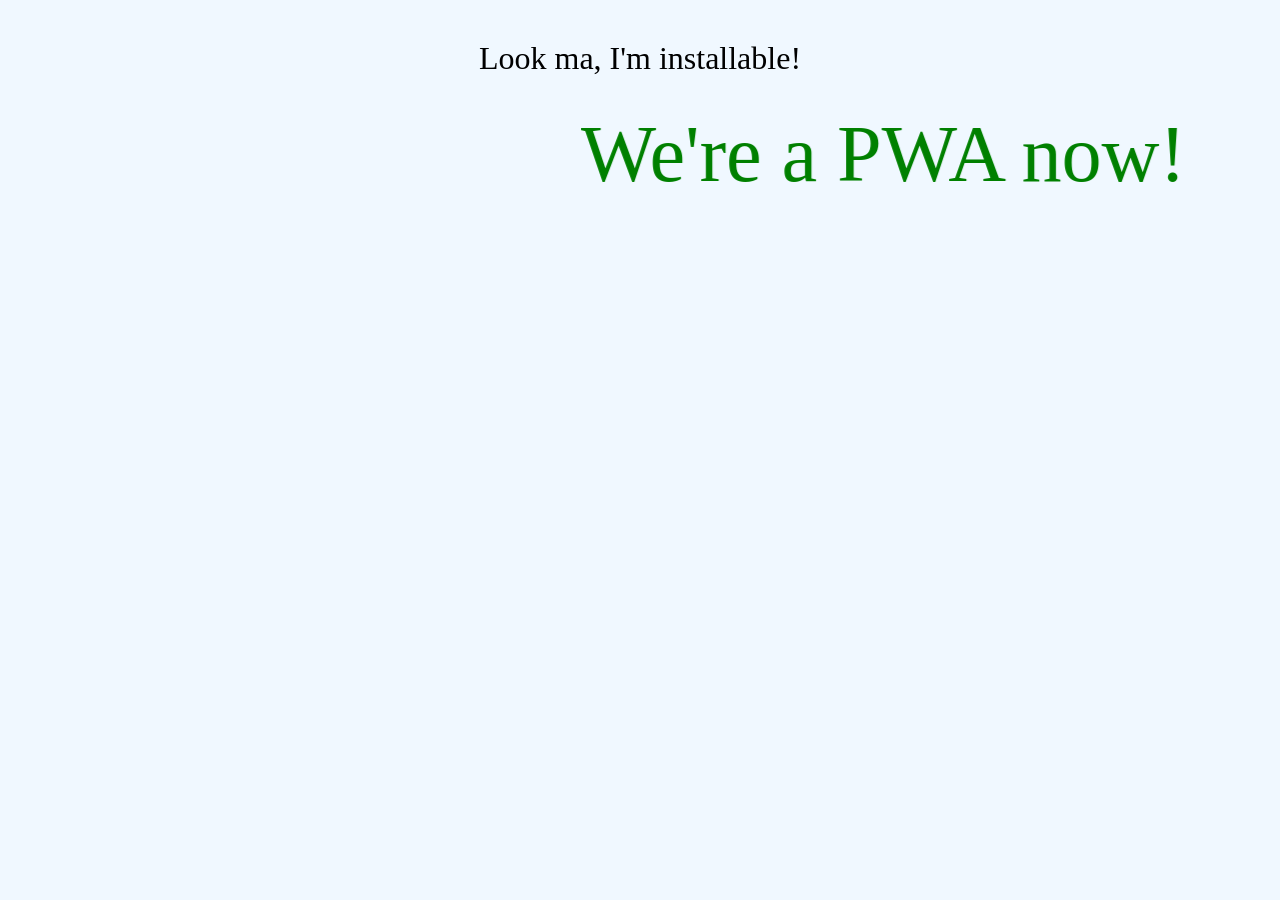
==== index.html @ 2d8a0d26 "Initial commit" ====
<!DOCTYPE html>
<html lang="en">
<head>
  <meta charset="UTF-8">
  <meta http-equiv="X-UA-Compatible" content="IE=edge">
  <meta name="viewport" content="width=device-width, initial-scale=1.0">
  <link rel="stylesheet" href="main.css">
  <link rel="manifest" href="manifest.json">
  <script src="app.js"></script>
  <title>PWA Name</title>
</head>
<body>
  <div>
    <p>
      Look ma, I'm installable!
    </p>
  </div>
  <marquee behavior="alternate" direction="left">
      We're a PWA now!
    </marquee>
</body>
</html>
---- main.css ----
* {
  background-color: aliceblue;
  color: black;
}

div {
  display: flex;
  font-size: 2rem;
  justify-content: center;
  width: 100%;
}

marquee {
  color: green;
  font-size: 5rem;
}
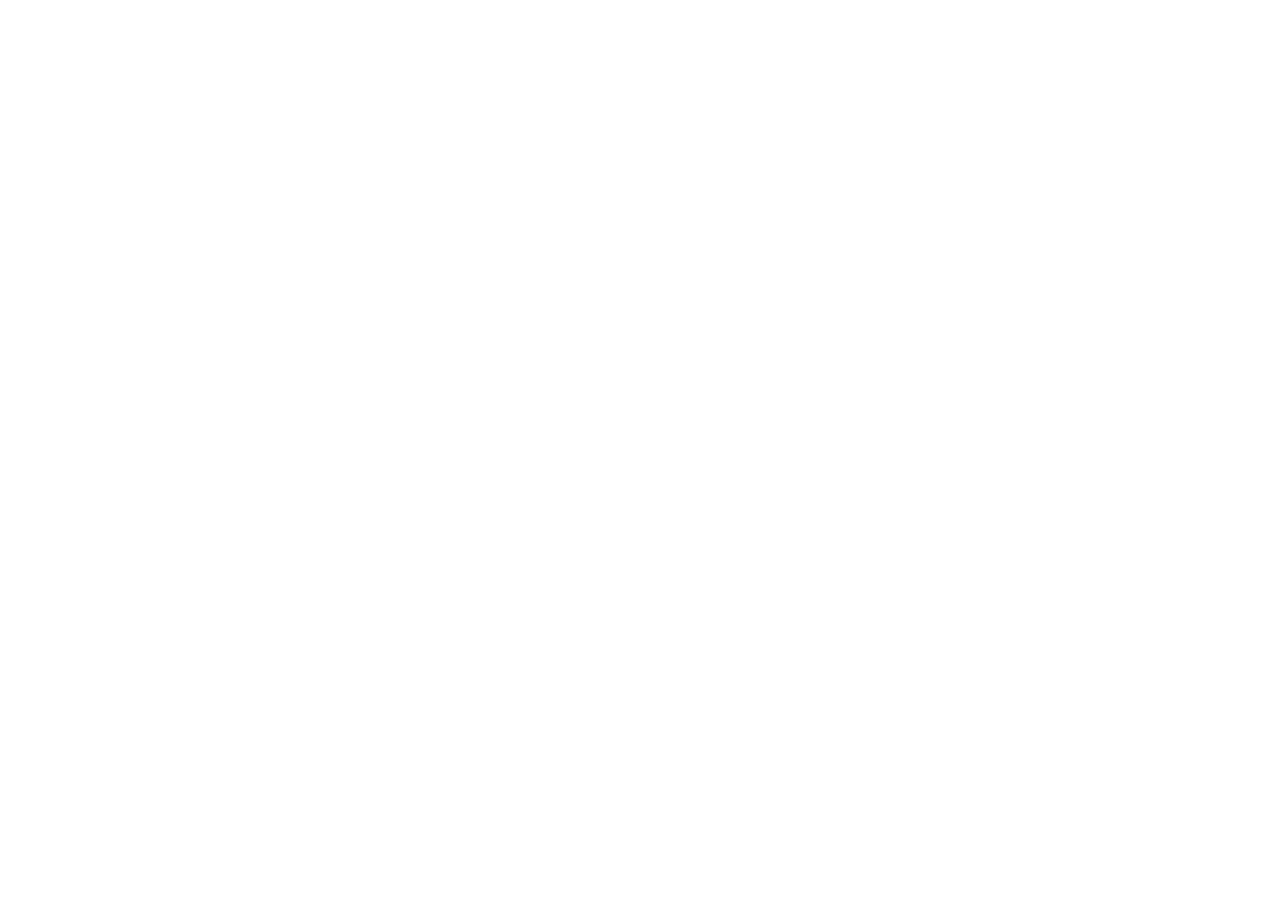
==== commit 450eb1a1: "Update index.html" ====
--- a/index.html
+++ b/index.html
@@ -7,16 +7,9 @@
   <link rel="stylesheet" href="main.css">
   <link rel="manifest" href="manifest.json">
   <script src="app.js"></script>
-  <title>PWA Name</title>
+  <title>Shade It</title>
 </head>
 <body>
-  <div>
-    <p>
-      Look ma, I'm installable!
-    </p>
-  </div>
-  <marquee behavior="alternate" direction="left">
-      We're a PWA now!
-    </marquee>
+  <iframe src="https://shade-it.vercel.app" title="Shade It"></iframe>
 </body>
-</html>+</html>
--- a/main.css
+++ b/main.css
@@ -1,16 +1,16 @@
-* {
-  background-color: aliceblue;
-  color: black;
-}
 
-div {
-  display: flex;
-  font-size: 2rem;
-  justify-content: center;
-  width: 100%;
-}
+    /* Ensure the iframe takes up the entire screen */
+    html, body {
+      margin: 0;
+      padding: 0;
+      width: 100%;
+      height: 100%;
+      overflow: hidden;
+    }
 
-marquee {
-  color: green;
-  font-size: 5rem;
-}
+    iframe {
+      border: none;
+      width: 100%;
+      height: 100%;
+    }
+  
